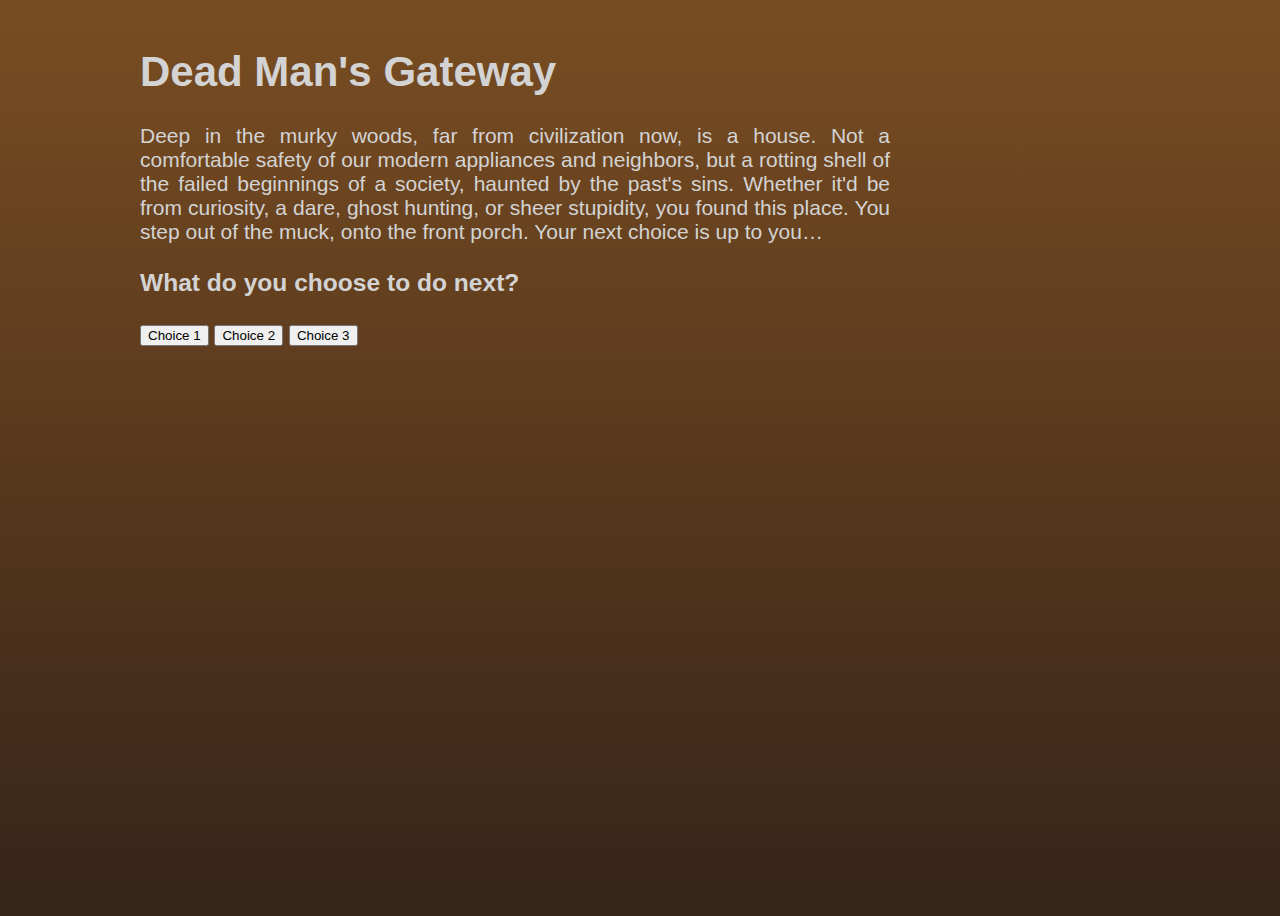
==== index.html @ 82a66f6a "test" ====
<!DOCTYPE html>
<html lang="en">

<head>
    <meta charset="UTF-8">
    <meta http-equiv="X-UA-Compatible" content="IE=edge">
    <meta name="viewport" content="width=device-width, initial-scale=1.0">
    <link href="style.css" rel="stylesheet" type="text/css" />
    <title>Dead Man's Gateway</title>
</head>

<body>
    <div class="box">
        <div class="story">
            <h1>Dead Man's Gateway</h1>
            <section id="text">
                <p>
                    Deep in the murky woods, far from civilization now, is a house.
                    Not a comfortable safety of our modern appliances and neighbors,
                    but a rotting shell of the failed beginnings of a society, haunted
                    by the past's sins. Whether it'd be from curiosity, a dare, ghost
                    hunting, or sheer stupidity, you found this place. You step out of
                    the muck, onto the front porch. Your next choice is up to you…
                </p>
            </section>
            <section>
                <h3>What do you choose to do next?</h3>
                <section id="choices">
                    <button>Choice 1</button>
                    <button>Choice 2</button>
                    <button>Choice 3</button>
                </section>
            </section>
        </div>
    </div>
    <script src="script.js"></script>
</body>

</html>
---- style.css ----
* {
	box-sizing: border-box;
}
body {
	background: linear-gradient(#794d22, #362419);
	color: lightgray;
	font-family: 'Open Sans Condensed', sans-serif;
	font-size: 21px;
	height: 100vh;
}

.box {
	max-width: 1024px;
	margin: 0 auto;
	padding: 0.75rem;
	display: flex;
	justify-content: space-between;
}

.story {
	width: 75%;
	text-align: justify;
}
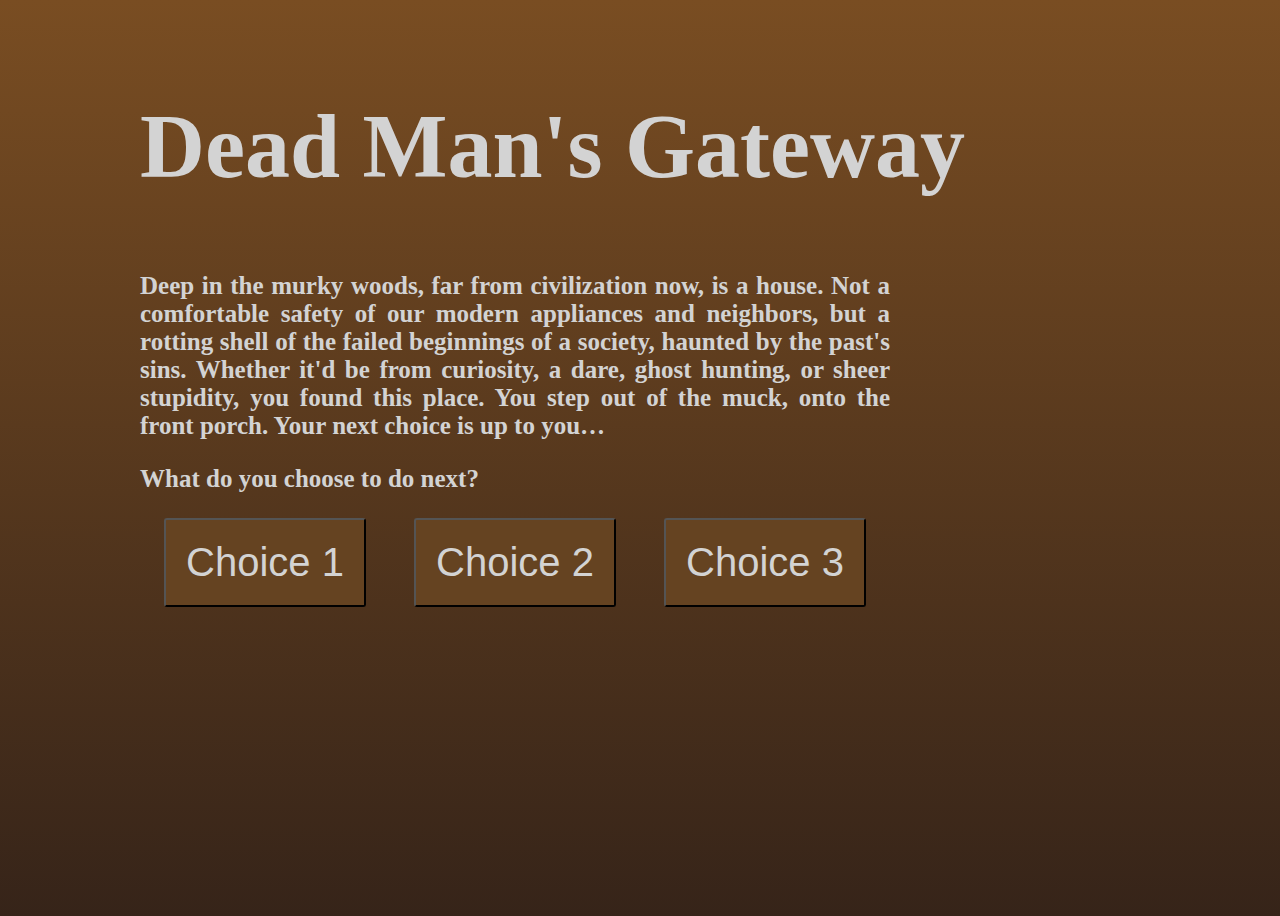
==== commit fecf55fe: "changing desgin" ====
--- a/index.html
+++ b/index.html
@@ -12,24 +12,24 @@
 <body>
     <div class="box">
         <div class="story">
-            <h1>Dead Man's Gateway</h1>
+            <h2>Dead Man's Gateway</h2>
             <section id="text">
-                <p>
+                <h3>
                     Deep in the murky woods, far from civilization now, is a house.
                     Not a comfortable safety of our modern appliances and neighbors,
                     but a rotting shell of the failed beginnings of a society, haunted
                     by the past's sins. Whether it'd be from curiosity, a dare, ghost
                     hunting, or sheer stupidity, you found this place. You step out of
                     the muck, onto the front porch. Your next choice is up to you…
-                </p>
+                </h3>
             </section>
             <section>
                 <h3>What do you choose to do next?</h3>
-                <section id="choices">
+                <div id="choices">
                     <button>Choice 1</button>
                     <button>Choice 2</button>
                     <button>Choice 3</button>
-                </section>
+                </div>
             </section>
         </div>
     </div>
--- a/style.css
+++ b/style.css
@@ -1,13 +1,31 @@
 * {
 	box-sizing: border-box;
 }
+
 body {
 	background: linear-gradient(#794d22, #362419);
-	color: lightgray;
-	font-family: 'Open Sans Condensed', sans-serif;
-	font-size: 21px;
+	font-size: 30px;
 	height: 100vh;
+    text-align: center;
+    font-family: 'Times New Roman', Times, serif;
 }
+
+p {
+    font-size: 20px;
+    color: lightgray;
+}
+
+h2 {
+    font-size: 3em;
+    white-space: nowrap;
+    display: center;
+    color: lightgray;
+  }
+
+h3{
+    font-size: 25px;
+    color: lightgray;
+  }
 
 .box {
 	max-width: 1024px;
@@ -20,4 +38,28 @@
 .story {
 	width: 75%;
 	text-align: justify;
+}
+
+button {
+    font-size: 40px;
+    display: block;
+    max-width: 350px;
+    max-height: 350px;
+    margin: auto;
+    background: #654321;
+    color: lightgray;
+    cursor: pointer;
+    transition: all 0.1s ease;
+    border-radius: 3px;
+    padding: 20px;
+  }
+
+button:hover{
+    background: #4b3621;
+    color: gray;
+}
+
+#choices{
+    display: flex;
+    justify-content: space-around;
 }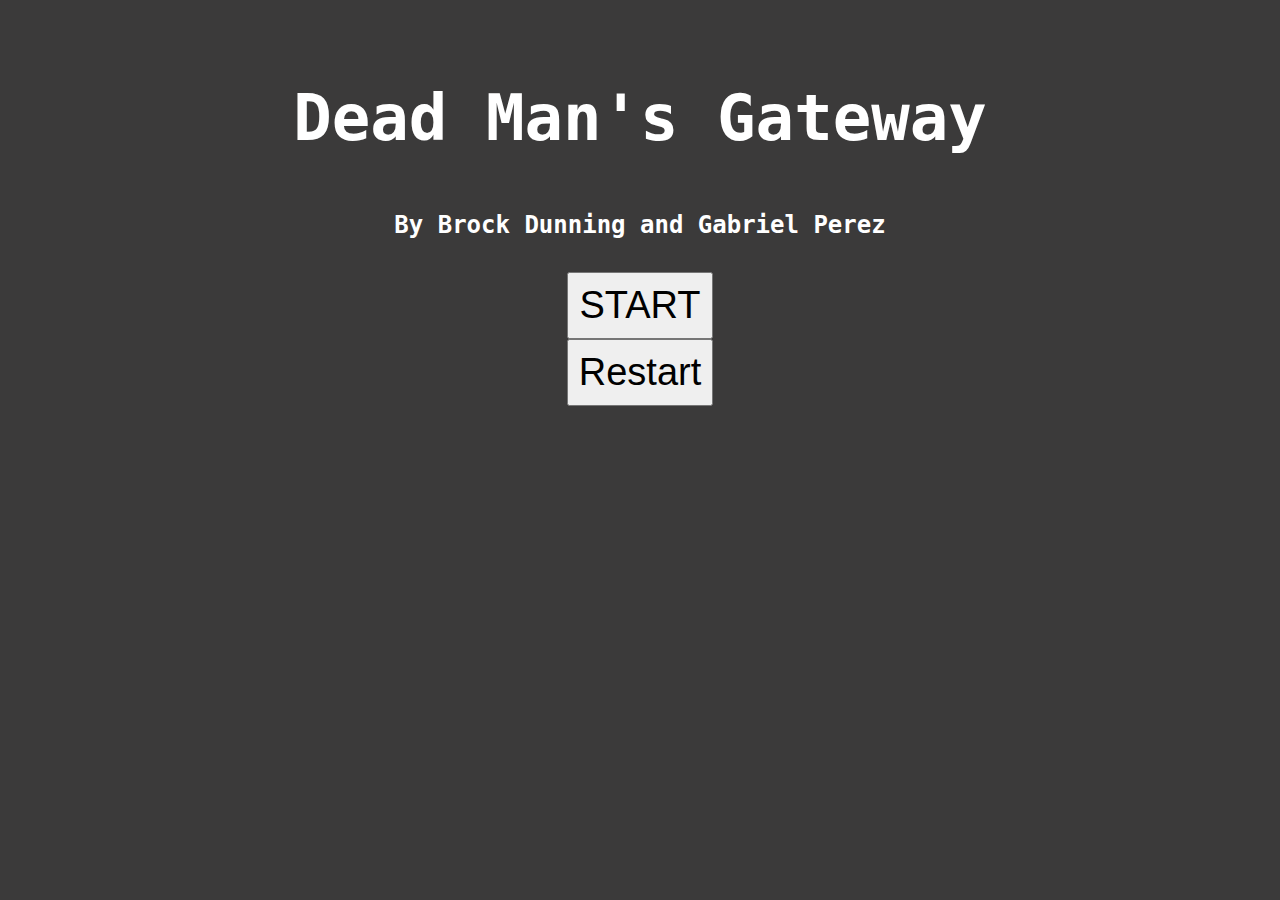
==== commit 9fae1b00: "moved repository" ====
--- a/index.html
+++ b/index.html
@@ -1,39 +1,34 @@
 <!DOCTYPE html>
-<html lang="en">
+<html>
 
 <head>
-    <meta charset="UTF-8">
-    <meta http-equiv="X-UA-Compatible" content="IE=edge">
-    <meta name="viewport" content="width=device-width, initial-scale=1.0">
-    <link href="style.css" rel="stylesheet" type="text/css" />
-    <title>Dead Man's Gateway</title>
+  <meta charset="utf-8">
+  <meta name="viewport" content="width=device-width">
+  <title>Dead Man's Gateway</title>
+  <link href="style.css" rel="stylesheet" type="text/css" />
 </head>
 
 <body>
-    <div class="box">
-        <div class="story">
-            <h2>Dead Man's Gateway</h2>
-            <section id="text">
-                <h3>
-                    Deep in the murky woods, far from civilization now, is a house.
-                    Not a comfortable safety of our modern appliances and neighbors,
-                    but a rotting shell of the failed beginnings of a society, haunted
-                    by the past's sins. Whether it'd be from curiosity, a dare, ghost
-                    hunting, or sheer stupidity, you found this place. You step out of
-                    the muck, onto the front porch. Your next choice is up to you…
-                </h3>
-            </section>
-            <section>
-                <h3>What do you choose to do next?</h3>
-                <div id="choices">
-                    <button>Choice 1</button>
-                    <button>Choice 2</button>
-                    <button>Choice 3</button>
-                </div>
-            </section>
-        </div>
+  <script src="script.js"></script>
+
+  <div>
+    <h1>Dead Man's Gateway</h1>
+    <h2>By Brock Dunning and Gabriel Perez</h2>
+    <button id="beeg" onclick="style.display = 'none'">START</button>
+
+    <div id="playArea">
+      <!-- empty div where text is replaced-->
     </div>
-    <script src="script.js"></script>
+
+    <div id="buttonArea">
+      <!--empty div where buttons are added-->
+    </div>
+
+    <div id="smallArea">
+      <button id="restart" onClick="location.href=location.href">Restart</button>
+      <!--restart button unhidden on start-->
+    </div>
+  </div>
+  
 </body>
-
 </html>--- a/style.css
+++ b/style.css
@@ -1,65 +1,27 @@
-* {
-	box-sizing: border-box;
+body {
+  background: rgb(59, 58, 58);
+  font-family: 'Lucida Console', monospace;
+  text-align: center;
 }
 
-body {
-	background: linear-gradient(#794d22, #362419);
-	font-size: 30px;
-	height: 100vh;
-    text-align: center;
-    font-family: 'Times New Roman', Times, serif;
-}
-
-p {
-    font-size: 20px;
-    color: lightgray;
+h1 {
+  padding-top: 3vw;
+  font-size: 4em;
+  white-space: nowrap;
+  display: center;
+  color: white;
 }
 
 h2 {
-    font-size: 3em;
-    white-space: nowrap;
-    display: center;
-    color: lightgray;
-  }
-
-h3{
-    font-size: 25px;
-    color: lightgray;
-  }
-
-.box {
-	max-width: 1024px;
-	margin: 0 auto;
-	padding: 0.75rem;
-	display: flex;
-	justify-content: space-between;
-}
-
-.story {
-	width: 75%;
-	text-align: justify;
+  color: white;
+  padding: 1vw;
 }
 
 button {
-    font-size: 40px;
-    display: block;
-    max-width: 350px;
-    max-height: 350px;
-    margin: auto;
-    background: #654321;
-    color: lightgray;
-    cursor: pointer;
-    transition: all 0.1s ease;
-    border-radius: 3px;
-    padding: 20px;
-  }
-
-button:hover{
-    background: #4b3621;
-    color: gray;
-}
-
-#choices{
-    display: flex;
-    justify-content: space-around;
+  font-size: 38px;
+  display: block;
+  max-width: 300px;
+  max-height: 300px;
+  margin: auto;
+  padding: 10px;
 }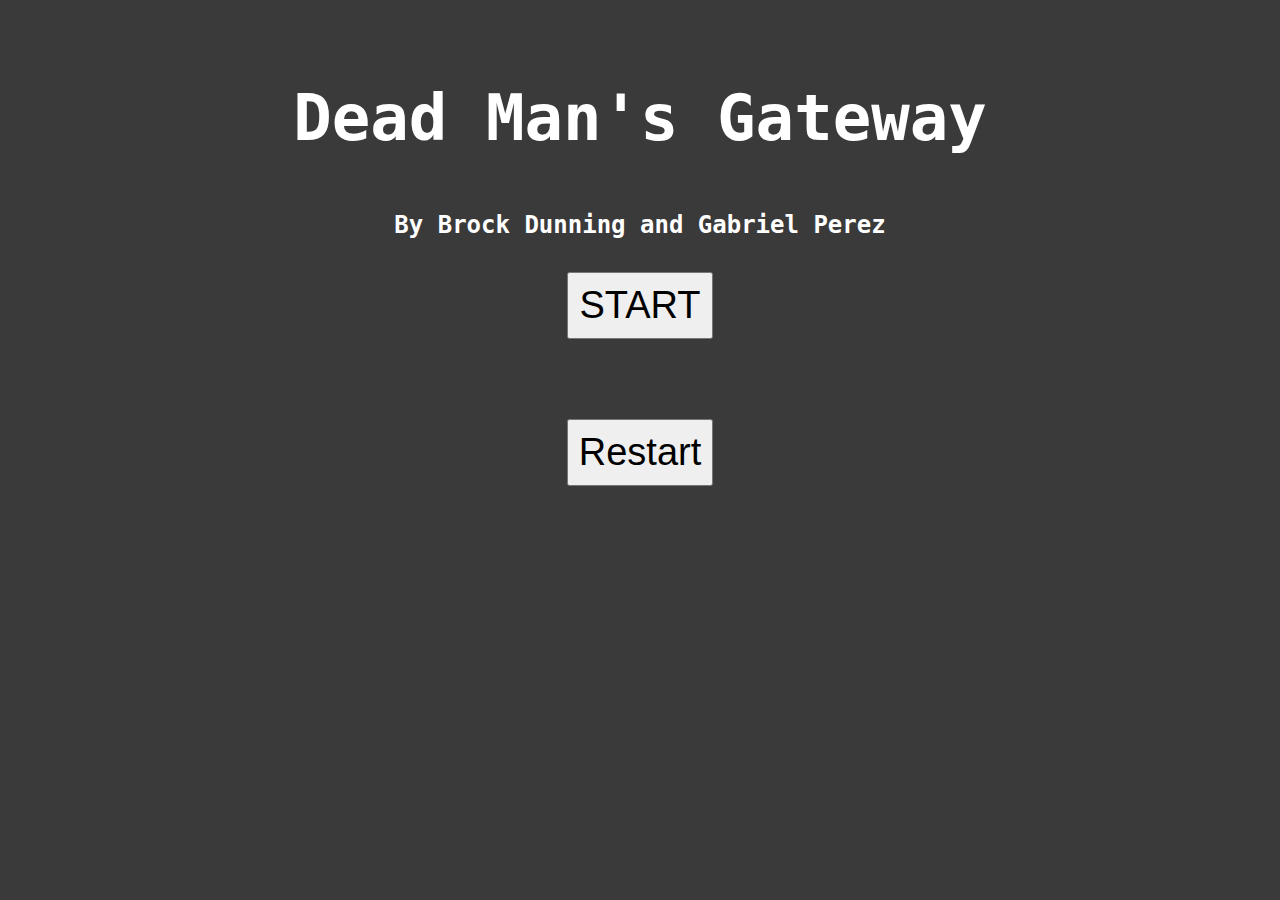
==== commit 64d7d77c: "a" ====
--- a/index.html
+++ b/index.html
@@ -14,20 +14,19 @@
   <div>
     <h1>Dead Man's Gateway</h1>
     <h2>By Brock Dunning and Gabriel Perez</h2>
-    <button id="beeg" onclick="style.display = 'none'">START</button>
+
+    <button id="startButton" onclick="style.display = 'none'">START</button>
 
     <div id="playArea">
-      <!-- empty div where text is replaced-->
     </div>
 
-    <div id="buttonArea">
-      <!--empty div where buttons are added-->
+    <div id="btnArea">
     </div>
 
     <div id="smallArea">
       <button id="restart" onClick="location.href=location.href">Restart</button>
-      <!--restart button unhidden on start-->
     </div>
+
   </div>
   
 </body>
--- a/style.css
+++ b/style.css
@@ -24,4 +24,14 @@
   max-height: 300px;
   margin: auto;
   padding: 10px;
+}
+
+#btnArea{
+  display: flex;
+  justify-content: space-around;
+}
+
+#playArea {
+  font-size: 50px;
+  padding: 40px;
 }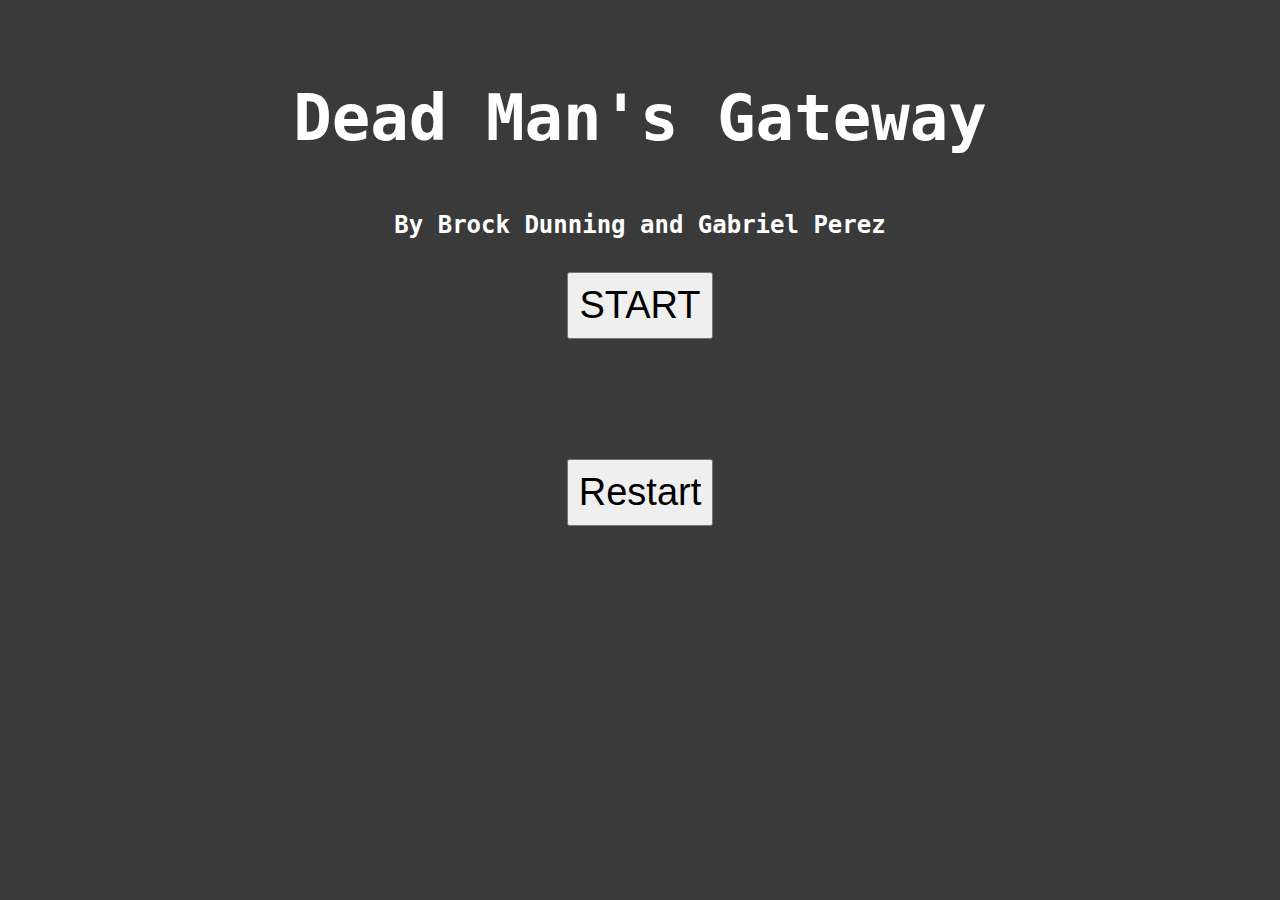
==== commit 0b449760: "Co-authored-by: gabrielplex <gabrielplex@users.noreply.github.com>" ====
--- a/index.html
+++ b/index.html
@@ -9,7 +9,6 @@
 </head>
 
 <body>
-  <script src="script.js"></script>
 
   <div>
     <h1>Dead Man's Gateway</h1>
@@ -28,6 +27,9 @@
     </div>
 
   </div>
+
+  <script src="masterScript.js"></script>
   
 </body>
+
 </html>--- a/style.css
+++ b/style.css
@@ -34,4 +34,9 @@
 #playArea {
   font-size: 50px;
   padding: 40px;
+  color: gainsboro;
+}
+
+#smallArea {
+  padding: 40px;
 }